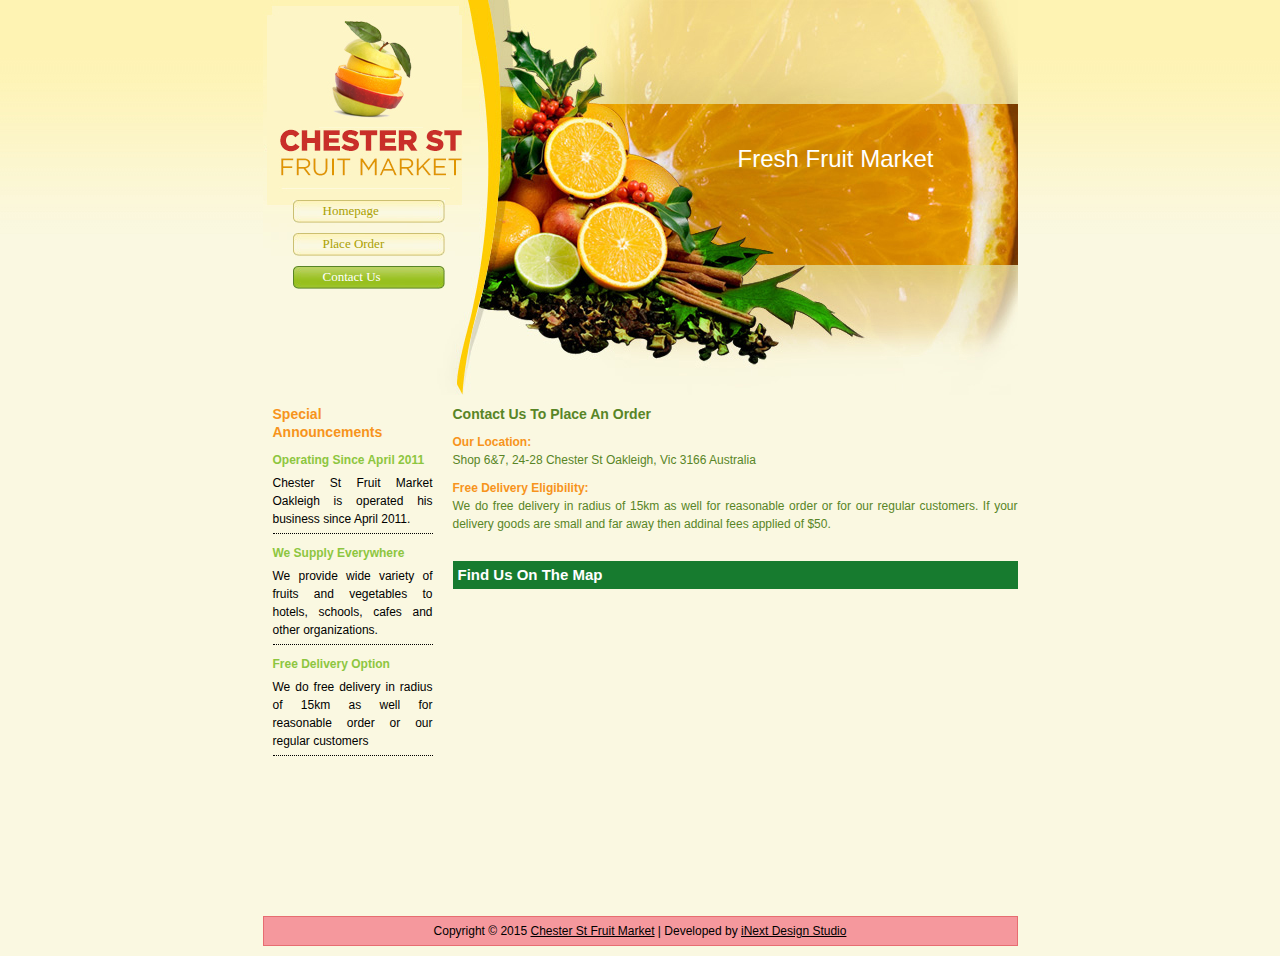
==== contact.html @ e4d32596 "first commit" ====
<!DOCTYPE html PUBLIC "-//W3C//DTD XHTML 1.0 Transitional//EN" "http://www.w3.org/TR/xhtml1/DTD/xhtml1-transitional.dtd">
<html xmlns="http://www.w3.org/1999/xhtml">
<head>
<meta http-equiv="Content-Type" content="text/html; charset=utf-8" />
<title>Fresh Fruits and Vegetables from Chester St Fruit Market</title>
<meta name="description" content="Chester St Fruit company delivers you fresh, delicious vegetables and fruits." />
<link href="templatemo_style.css" rel="stylesheet" type="text/css" />
<link rel="stylesheet" type="text/css" href="highslide/highslide.css" />
<script type="text/javascript" src="highslide/highslide-with-gallery.js"></script>
<script type="text/javascript">

	hs.graphicsDir = 'highslide/graphics/';
	hs.align = 'center';
	hs.transitions = ['expand', 'crossfade'];
	hs.wrapperClassName = 'dark borderless floating-caption';
	hs.fadeInOut = true;
	hs.dimmingOpacity = .75;

	// Add the controlbar
	if (hs.addSlideshow) hs.addSlideshow({
		//slideshowGroup: 'group1',
		interval: 5000,
		repeat: false,
		useControls: true,
		fixedControls: 'fit',
		overlayOptions: {
			opacity: .6,
			position: 'bottom center',
			hideOnMouseOut: true
		}
	});
</script>
</head>
<body>
    <div id="templatemo_container">
    <!--  Free CSS Templates by TemplateMo.com  -->
    	<div id="templatemo_header">
        	<div id="templatemo_menu">
				<ul>
                    <li><a href="index.html">Homepage</a></li>
					<li><a href="order.html">Place Order</a></li>
                  	<li><a href="contact.html" class="current">Contact Us</a></li>
					            	</ul>
			</div>
                    
        	<div id="templatemo_slogan">
            	<span class="slogan_text_1">
                	Fresh Fruit Market
                </span>
                <span class="slogan_text_2">

                 </span>
            </div>
        </div>
        
        <div id="templatemo_content_area">
            <div id="templatemo_left_col">
            	<div class="templatemo_section">
                	<h1>Special Announcements</h1>
                    	<h2>Operating Since April 2011</h2>
                        <p>Chester St Fruit Market Oakleigh is operated his business since April 2011.</p>
                        
                        <h2>We Supply Everywhere</h2>
                        <p>We provide wide variety of fruits and vegetables to hotels, schools, cafes and other organizations. </p>
                        
                        <h2>Free Delivery Option</h2>
                        <p>We do free delivery in radius of 15km as well for reasonable order or our regular customers</p>
                        
                                        </div>
                <div class="templatemo_section">
                	
                </div>
            </div><!-- End Of Left -->
            
            <div id="templatemo_right_col">
            	<div class="templatemo_post_area">
                	<h1>Contact Us To Place An Order</h1>
                    <p><span style="color:#F7941C;font-weight:bold;">Our Location:</span> <br />Shop 6&7, 24-28 Chester St
Oakleigh, Vic 3166
Australia

</p>                    
                    <p><span style="color:#F7941C;font-weight:bold;">Free Delivery Eligibility:</span> <br />We do free delivery in radius of 15km as well for reasonable order or for our regular customers. If your delivery goods are small and far away then addinal fees applied of $50.<br /><br /></p>
                </div>
                
                <div class="templatemo_gallery">
                	<div class="templatemo_title">
                     	Find Us On The Map                        
               	  </div>
                    	<p style="margin-top:5px">
                        <iframe src="https://www.google.com/maps/embed?pb=!1m18!1m12!1m3!1d3148.3085115834224!2d145.091319!3d-37.89985099999999!2m3!1f0!2f0!3f0!3m2!1i1024!2i768!4f13.1!3m3!1m2!1s0x6ad66a58fab3e2d9%3A0x381356d4da7d6d3c!2s24%2F28+Chester+St%2C+Oakleigh+VIC+3166%2C+Australia!5e0!3m2!1sen!2sin!4v1436368246171" width="550" height="300" frameborder="0" style="border:0" allowfullscreen></iframe></p>
                    
                </div>
 
            </div><!-- End Of Right -->
            <div class="cleaner"></div>
            
            <div id="templatemo_footer">Copyright © 2015 <a href="index.html">Chester St Fruit Market</a> | Developed by <a href="http://inext.com.au" target="_blank">iNext Design Studio</a></div>
            
            <div class="cleaner"></div>
        </div><!-- End Of Content Area -->    
    </div><!-- End Of Container -->

<div align=center></div></body>
</html>
---- templatemo_style.css ----
/*
CSS Credit: http://www.templatemo.com
*/

html {
	background: url(images/templatemo_bg.jpg) #faf8e1 repeat-x;
}

body {
	margin: 0;
	padding:0;
	font-family: Arial, Helvetica, sans-serif;
	font-size: 12px;
	line-height: 1.5em;
	width: 100%;
	display: table;
}

a:link, a:visited {	color: #f26521; text-decoration:none; }
a:active, a:hover { color: #f26521; text-decoration: underline; }

#templatemo_container {
	width: 755px;
	margin: auto;
}

#templatemo_header {
	width: 755px;
	height: 395px;
	background: url(images/templatemo_header.jpg) no-repeat;
}

#templatemo_menu {
	float: left;
	width: 152px;
	margin: 200px 0 0 30px;
	padding: 0;
}

#templatemo_menu ul {
	float: right;
	list-style: none;
	margin: 0;
	padding: 0;
}

#templatemo_menu li a {
	display: block;
	width: 122px;
	height: 21px;
	color: #aba000;
	background: url(images/templatemo_menu.jpg) no-repeat;
	font-family: Tahoma;
	font-size: 13px;
	margin: 0 0 10px 0;
	padding: 2px 0 0 30px;
}

#templatemo_menu li a:hover, #templatemo_menu li .current {
	background: url(images/templatemo_menu_current.jpg) no-repeat;
	color: #fff;
	text-decoration: none;
}

#templatemo_header #templatemo_slogan {
	float:right;
	width: 210px;
	margin: 150px 70px 0 0;
	padding: 0;
}

#templatemo_slogan span.slogan_text_1 {
	float: left;
	width: 100%;
	font-family: Arial;
	font-size: 24px;
	color: #fff;
	margin: 0 0 10px 0;
	padding: 0;
}
 
#templatemo_sologan span.slogan_text_2 {
	float: left;
	width: 100%;
	font-family: Arial;
	font-size: 24px;
	color: #fff;
	margin: 0 0 0 30px;
	padding: 0;
}

#templatemo_content_area {
	margin: 0;
	padding: 0;
}

#templatemo_left_col {
	float: left;
	margin: 0;
	padding: 0;
	width: 180px;
}

#templatemo_left_col .templatemo_section {
	margin: 10px 0 0 0;
	padding: 0 10px;
	width: 160px;
}

.templatemo_section h1 {
	margin: 0 0 10px 0;
	padding: 0;
	color: #f7941c;
	font-family: Arial;
	font-size: 14px;	
}

.templatemo_section h2 {
	margin: 10px 0 0 0;
	padding: 0;
	color: #8dc63f;
	font-family: Arial;
	font-size: 12px;	
}

.templatemo_section p {
	margin: 5px 0 0 0;
	padding: 0 0 5px 0;
	color: #000;
	font-family: Arial;
	font-size: 12px;
	text-align: justify;
	border-bottom: dotted 1px #000;
}


#templatemo_right_col {
	float: right;
	margin: 0;
	padding: 0;
	width: 565px;
}

#templatemo_right_col .templatemo_post_area {
	width:565px;
	margin: 10px 0 0 0;
	padding: 0;
}

.templatemo_post_area h1 {
	margin: 0 0 10px 0;
	padding: 0;
	color: #588526;
	font-family: Arial;
	font-size: 14px;
}

.templatemo_post_area p {
	margin: 0 0 10px 0;
	padding: 0;
	color: #588526;
	font-family: Arial;
	font-size: 12px;
	text-align: justify;	
}

.templatemo_post_area img {
	float: right;
	margin: 0 0 10px 10px;
	padding: 0;
}

#templatemo_right_col .templatemo_gallery {
	width: 565px;
	margin: 10px 0 0 0;
	padding: 0;
}

.templatemo_gallery .templatemo_title {
	width: 560px;
	background: #177b2f;
	font-family: Arial;
	font-size: 15px;
	font-weight: bold;
	color: #fff;
	margin: 0;
	padding: 5px 0 5px 5px;
}

.templatemo_gallery .templatemo_picture {
	margin: 10px 0 0 0;
	padding: 0;
}

.templatemo_picture .highslide-gallery img {
	float: left;
	margin: 0 16px 10px 0;
	padding: 0;
}

.highslide-gallery img.left {
	margin: 0 20px 10px 10px;
	padding: 0;
}

.highslide-gallery img.right {
	margin: 0 0 10px 0;
	padding: 0;
}

#templatemo_content_area #templatemo_footer {
	background-color: #f5989d;
	border: 1px solid #E76D71;
	color: #000;
	font-family: Arial;
	font-size: 12px;
	text-align: center;
	margin: 10px 0;
	padding: 5px 0;
}

#templatemo_footer a {
	color: #000;
	text-decoration: underline;
}

#templatemo_footer a:hover {
	color: #990000;
	text-decoration: none;
}

.cleaner {
	clear: both;
	height: 0;
	margin: 0;
	padding: 0;
}
---- highslide/highslide.css ----
.highslide-container div {
	font-family: Verdana, Helvetica;
	font-size: 10pt;
}
.highslide-container table {
	background: none;
}
.highslide {
	outline: none;
	text-decoration: none;
}
.highslide img {
	border: 2px solid silver;
}
.highslide:hover img {
	border-color: gray;
}
.highslide-active-anchor img {
	visibility: hidden;
}
.highslide-gallery .highslide-active-anchor img {
	border-color: black;
	visibility: visible;
	cursor: default;
}
.highslide-image {
	border-width: 2px;
	border-style: solid;
	border-color: white;
	background: gray;
}
.highslide-wrapper, .highslide-outline {
	background: white;
}
.glossy-dark {
	background: #111;
}

.highslide-image-blur {
}
.highslide-number {
	font-weight: bold;
	color: gray;
	font-size: .9em;
}
.highslide-caption {
	display: none;
	font-size: 1em;
	padding: 5px;
	/*background: white;*/
}
.highslide-heading {
	display: none;
	font-weight: bold;
	margin: 0.4em;
}
.highslide-dimming {
	position: absolute;
	background: black;
}
a.highslide-full-expand {
   background: url(graphics/fullexpand.gif) no-repeat;
   display: block;
   margin: 0 10px 10px 0;
   width: 34px;
   height: 34px;
}
.highslide-loading {
	display: block;
	color: black;
	font-size: 9px;
	font-weight: bold;
	text-transform: uppercase;
	text-decoration: none;
	padding: 3px;
	border: 1px solid white;
	background-color: white;
	padding-left: 22px;
	background-image: url(graphics/loader.white.gif);
	background-repeat: no-repeat;
	background-position: 3px 1px;
}
a.highslide-credits,
a.highslide-credits i {
	padding: 2px;
	color: silver;
	text-decoration: none;
	font-size: 10px;
}
a.highslide-credits:hover,
a.highslide-credits:hover i {
	color: white;
	background-color: gray;
}
.highslide-move, .highslide-move * {
	cursor: move;
}

.highslide-viewport {
	display: none;
	position: fixed;
	width: 100%;
	height: 100%;
	z-index: 1;
	background: none;
	left: 0;
	top: 0;
}
.highslide-overlay {
	display: none;
}
.hidden-container {
	display: none;
}
/* Example of a semitransparent, offset closebutton */
.closebutton {
	position: relative;
	top: -15px;
	left: 15px;
	width: 30px;
	height: 30px;
	cursor: pointer;
	background: url(graphics/close.png);
	/* NOTE! For IE6, you also need to update the highslide-ie6.css file. */
}

/*****************************************************************************/
/* Thumbnail boxes for the galleries.                                        */
/* Remove these if you are not using a gallery.                              */
/*****************************************************************************/
.highslide-gallery ul {
	list-style-type: none;
	margin: 0;
	padding: 0;
}
.highslide-gallery ul li {
	display: block;
	position: relative;
	float: left;
	width: 106px;
	height: 106px;
	border: 1px solid silver;
	background: #ededed;
	margin: 2px;
	line-height: 0;
	overflow: hidden;
}
.highslide-gallery ul a {
	position: absolute;
	top: 50%;
	left: 50%;
}
.highslide-gallery ul img {
 	position: relative;
	top: -50%;
	left: -50%;
}
html>/**/body .highslide-gallery ul li {
	display: table;
	text-align: center;
}
html>/**/body .highslide-gallery ul li {
	text-align: center;
}
html>/**/body .highslide-gallery ul a {
	position: static;
	display: table-cell;
	vertical-align: middle;
}
html>/**/body .highslide-gallery ul img {
	position: static;
}

/*****************************************************************************/
/* Controls for the galleries.											     */
/* Remove these if you are not using a gallery							     */
/*****************************************************************************/
.highslide-controls {
	width: 195px;
	height: 40px;
	background: url(graphics/controlbar-white.gif) 0 -90px no-repeat;
	margin: 20px 15px 10px 0;
}
.highslide-controls ul {
	position: relative;
	left: 15px;
	height: 40px;
	list-style: none;
	margin: 0;
	padding: 0;
	background: url(graphics/controlbar-white.gif) right -90px no-repeat;

}
.highslide-controls li {
	float: left;
	padding: 5px 0;
	margin:0;
}
.highslide-controls a {
	background-image: url(graphics/controlbar-white.gif);
	display: block;
	float: left;
	height: 30px;
	width: 30px;
	outline: none;
}
.highslide-controls a.disabled {
	cursor: default;
}
.highslide-controls a.disabled span {
	cursor: default;
}
.highslide-controls a span {
	/* hide the text for these graphic buttons */
	display: none;
	cursor: pointer;
}


/* The CSS sprites for the controlbar - see http://www.google.com/search?q=css+sprites */
.highslide-controls .highslide-previous a {
	background-position: 0 0;
}
.highslide-controls .highslide-previous a:hover {
	background-position: 0 -30px;
}
.highslide-controls .highslide-previous a.disabled {
	background-position: 0 -60px !important;
}
.highslide-controls .highslide-play a {
	background-position: -30px 0;
}
.highslide-controls .highslide-play a:hover {
	background-position: -30px -30px;
}
.highslide-controls .highslide-play a.disabled {
	background-position: -30px -60px !important;
}
.highslide-controls .highslide-pause a {
	background-position: -60px 0;
}
.highslide-controls .highslide-pause a:hover {
	background-position: -60px -30px;
}
.highslide-controls .highslide-next a {
	background-position: -90px 0;
}
.highslide-controls .highslide-next a:hover {
	background-position: -90px -30px;
}
.highslide-controls .highslide-next a.disabled {
	background-position: -90px -60px !important;
}
.highslide-controls .highslide-move a {
	background-position: -120px 0;
}
.highslide-controls .highslide-move a:hover {
	background-position: -120px -30px;
}
.highslide-controls .highslide-full-expand a {
	background-position: -150px 0;
}
.highslide-controls .highslide-full-expand a:hover {
	background-position: -150px -30px;
}
.highslide-controls .highslide-full-expand a.disabled {
	background-position: -150px -60px !important;
}
.highslide-controls .highslide-close a {
	background-position: -180px 0;
}
.highslide-controls .highslide-close a:hover {
	background-position: -180px -30px;
}

/*****************************************************************************/
/* Styles for the HTML popups											     */
/* Remove these if you are not using Highslide HTML						     */
/*****************************************************************************/
.highslide-maincontent {
	display: none;
}
.highslide-html {
	background-color: white;
}
.highslide-html-content {
	display: none;
	width: 400px;
	padding: 0 5px 5px 5px;
}
.highslide-header {
	padding-bottom: 5px;
}
.highslide-header ul {
	margin: 0;
	padding: 0;
	text-align: right;
}
.highslide-header ul li {
	display: inline;
	padding-left: 1em;
}
.highslide-header ul li.highslide-previous, .highslide-header ul li.highslide-next {
	display: none;
}
.highslide-header a {
	font-weight: bold;
	color: gray;
	text-transform: uppercase;
	text-decoration: none;
}
.highslide-header a:hover {
	color: black;
}
.highslide-header .highslide-move a {
	cursor: move;
}
.highslide-footer {
	height: 16px;
}
.highslide-footer .highslide-resize {
	display: block;
	float: right;
	margin-top: 5px;
	height: 11px;
	width: 11px;
	background: url(graphics/resize.gif) no-repeat;
}
.highslide-footer .highslide-resize span {
	display: none;
}
.highslide-body {
}
.highslide-resize {
	cursor: nw-resize;
}

/*****************************************************************************/
/* Styles for the Individual wrapper class names.							 */
/* See www.highslide.com/ref/hs.wrapperClassName							 */
/* You can safely remove the class name themes you don't use				 */
/*****************************************************************************/

/* hs.wrapperClassName = 'draggable-header' */
.draggable-header .highslide-header {
	height: 18px;
	border-bottom: 1px solid #dddddd;
}
.draggable-header .highslide-heading {
	position: absolute;
	margin: 2px 0.4em;
}

.draggable-header .highslide-header .highslide-move {
	cursor: move;
	display: block;
	height: 16px;
	position: absolute;
	right: 24px;
	top: 0;
	width: 100%;
	z-index: 1;
}
.draggable-header .highslide-header .highslide-move * {
	display: none;
}
.draggable-header .highslide-header .highslide-close {
	position: absolute;
	right: 2px;
	top: 2px;
	z-index: 2;
	padding: 0;
}
.draggable-header .highslide-header .highslide-close a {
	display: block;
	height: 16px;
	width: 16px;
	background-image: url(graphics/closeX.png);
}
.draggable-header .highslide-header .highslide-close a:hover {
	background-position: 0 16px;
}
.draggable-header .highslide-header .highslide-close span {
	display: none;
}
.draggable-header .highslide-maincontent {
	padding-top: 1em;
}

/* hs.wrapperClassName = 'titlebar' */
.titlebar .highslide-header {
	height: 18px;
	border-bottom: 1px solid #dddddd;
}
.titlebar .highslide-heading {
	position: absolute;
	margin: 1px 0.4em;
	color: #666666;
}

.titlebar .highslide-header .highslide-move {
	cursor: move;
	display: block;
	height: 16px;
	position: absolute;
	right: 24px;
	top: 0;
	width: 100%;
	z-index: 1;
}
.titlebar .highslide-header .highslide-move * {
	display: none;
}
.titlebar .highslide-header li {
	position: relative;
	top: 3px;
	z-index: 2;
	padding: 0 0 0 1em;
}
.titlebar .highslide-maincontent {
	padding-top: 1em;
}

/* hs.wrapperClassName = 'no-footer' */
.no-footer .highslide-footer {
	display: none;
}

/* hs.wrapperClassName = 'wide-border' */
.wide-border {
	background: white;
}
.wide-border .highslide-image {
	border-width: 10px;
}
.wide-border .highslide-caption {
	padding: 0 10px 10px 10px;
}

/* hs.wrapperClassName = 'borderless' */
.borderless .highslide-image {
	border: none;
}
.borderless .highslide-caption {
	border-bottom: 1px solid white;
	border-top: 1px solid white;
	background: silver;
}

/* hs.wrapperClassName = 'outer-glow' */
.outer-glow {
	background: #444;
}
.outer-glow .highslide-image {
	border: 5px solid #444444;
}
.outer-glow .highslide-caption {
	border: 5px solid #444444;
	border-top: none;
	padding: 5px;
	background-color: gray;
}

/* hs.wrapperClassName = 'colored-border' */
.colored-border {
	background: white;
}
.colored-border .highslide-image {
	border: 2px solid green;
}
.colored-border .highslide-caption {
	border: 2px solid green;
	border-top: none;
}

/* hs.wrapperClassName = 'dark' */
.dark {
	background: #111;
}
.dark .highslide-image {
	border-color: black black #202020 black;
	background: gray;
}
.dark .highslide-caption {
	color: white;
	background: #111;
}
.dark .highslide-controls,
.dark .highslide-controls ul,
.dark .highslide-controls a {
	background-image: url(graphics/controlbar-black-border.gif);
}

/* hs.wrapperClassName = 'floating-caption' */
.floating-caption .highslide-caption {
	position: absolute;
	padding: 1em 0 0 0;
	background: none;
	color: white;
	border: none;
	font-weight: bold;
}

/* hs.wrapperClassName = 'controls-in-heading' */
.controls-in-heading .highslide-heading {
	color: gray;
	font-weight: bold;
	height: 20px;
	overflow: hidden;
	cursor: default;
	padding: 0 0 0 22px;
	margin: 0;
	background: url(graphics/icon.gif) no-repeat 0 1px;
}
.controls-in-heading .highslide-controls {
	width: 105px;
	height: 20px;
	position: relative;
	margin: 0;
	top: -23px;
	left: 7px;
	background: none;
}
.controls-in-heading .highslide-controls ul {
	position: static;
	height: 20px;
	background: none;
}
.controls-in-heading .highslide-controls li {
	padding: 0;
}
.controls-in-heading .highslide-controls a {
	background-image: url(graphics/controlbar-white-small.gif);
	height: 20px;
	width: 20px;
}

.controls-in-heading .highslide-controls .highslide-move {
	display: none;
}

.controls-in-heading .highslide-controls .highslide-previous a {
	background-position: 0 0;
}
.controls-in-heading .highslide-controls .highslide-previous a:hover {
	background-position: 0 -20px;
}
.controls-in-heading .highslide-controls .highslide-previous a.disabled {
	background-position: 0 -40px !important;
}
.controls-in-heading .highslide-controls .highslide-play a {
	background-position: -20px 0;
}
.controls-in-heading .highslide-controls .highslide-play a:hover {
	background-position: -20px -20px;
}
.controls-in-heading .highslide-controls .highslide-play a.disabled {
	background-position: -20px -40px !important;
}
.controls-in-heading .highslide-controls .highslide-pause a {
	background-position: -40px 0;
}
.controls-in-heading .highslide-controls .highslide-pause a:hover {
	background-position: -40px -20px;
}
.controls-in-heading .highslide-controls .highslide-next a {
	background-position: -60px 0;
}
.controls-in-heading .highslide-controls .highslide-next a:hover {
	background-position: -60px -20px;
}
.controls-in-heading .highslide-controls .highslide-next a.disabled {
	background-position: -60px -40px !important;
}
.controls-in-heading .highslide-controls .highslide-full-expand a {
	background-position: -100px 0;
}
.controls-in-heading .highslide-controls .highslide-full-expand a:hover {
	background-position: -100px -20px;
}
.controls-in-heading .highslide-controls .highslide-full-expand a.disabled {
	background-position: -100px -40px !important;
}
.controls-in-heading .highslide-controls .highslide-close a {
	background-position: -120px 0;
}
.controls-in-heading .highslide-controls .highslide-close a:hover {
	background-position: -120px -20px;
}

/*****************************************************************************/
/* Styles for text based controls.						                     */
/* You can safely remove this if you don't use text based controls			 */
/*****************************************************************************/

.text-controls .highslide-controls {
	width: auto;
	height: auto;
	margin: 0;
	text-align: center;
	background: none;
}
.text-controls ul {
	position: static;
	background: none;
	height: auto;
	left: 0;
}
.text-controls .highslide-move {
	display: none;
}
.text-controls li {
    background-image: url(graphics/controlbar-text-buttons.png);
	background-position: right top !important;
	padding: 0;
	margin-left: 15px;
	display: block;
	width: auto;
}
.text-controls a {
    background: url(graphics/controlbar-text-buttons.png) no-repeat;
    background-position: left top !important;
    position: relative;
    left: -10px;
	display: block;
	width: auto;
	height: auto;
	text-decoration: none !important;
}
.text-controls a span {
	background: url(graphics/controlbar-text-buttons.png) no-repeat;
    margin: 1px 2px 1px 10px;
	display: block;
    min-width: 4em;
    height: 18px;
    line-height: 18px;
	padding: 1px 0 1px 18px;
    color: #333;
	font-family: "Trebuchet MS", Arial, sans-serif;
	font-size: 12px;
	font-weight: bold;
	white-space: nowrap;
}
.text-controls .highslide-next {
	margin-right: 1em;
}
.text-controls .highslide-full-expand a span {
	min-width: 0;
	margin: 1px 0;
	padding: 1px 0 1px 10px;
}
.text-controls .highslide-close a span {
	min-width: 0;
}
.text-controls a:hover span {
	color: black;
}
.text-controls a.disabled span {
	color: #999;
}

.text-controls .highslide-previous span {
	background-position: 0 -40px;
}
.text-controls .highslide-previous a.disabled {
	background-position: left top !important;
}
.text-controls .highslide-previous a.disabled span {
	background-position: 0 -140px;
}
.text-controls .highslide-play span {
	background-position: 0 -60px;
}
.text-controls .highslide-play a.disabled {
	background-position: left top !important;
}
.text-controls .highslide-play a.disabled span {
	background-position: 0 -160px;
}
.text-controls .highslide-pause span {
	background-position: 0 -80px;
}
.text-controls .highslide-next span {
	background-position: 0 -100px;
}
.text-controls .highslide-next a.disabled {
	background-position: left top !important;
}
.text-controls .highslide-next a.disabled span {
	background-position: 0 -200px;
}
.text-controls .highslide-full-expand span {
	background: none;
}
.text-controls .highslide-full-expand a.disabled {
	background-position: left top !important;
}
.text-controls .highslide-close span {
	background-position: 0 -120px;
}


/*****************************************************************************/
/* Styles for the thumbstrip.							                     */
/* See www.highslide.com/ref/hs.addSlideshow    							 */
/* You can safely remove this if you don't use a thumbstrip 				 */
/*****************************************************************************/

.highslide-thumbstrip {
	height: 100%;
}
.highslide-thumbstrip div {
	overflow: hidden;
}
.highslide-thumbstrip table {
	position: relative;
	padding: 0;
	border-collapse: collapse;
}
.highslide-thumbstrip td {
	padding: 1px;
	/*text-align: center;*/
}
.highslide-thumbstrip a {
	outline: none;
}
.highslide-thumbstrip img {
	display: block;
	border: 1px solid gray;
	margin: 0 auto;
}
.highslide-thumbstrip .highslide-active-anchor img {
	visibility: visible;
}
.highslide-thumbstrip .highslide-marker {
	position: absolute;
	width: 0;
	height: 0;
	border-width: 0;
	border-style: solid;
	border-color: transparent; /* change this to actual background color in highslide-ie6.css */
}
.highslide-thumbstrip-horizontal div {
	width: auto;
	/* width: 100% breaks in small strips in IE */
}
.highslide-thumbstrip-horizontal .highslide-scroll-up {
	display: none;
	position: absolute;
	top: 3px;
	left: 3px;
	width: 25px;
	height: 42px;
}
.highslide-thumbstrip-horizontal .highslide-scroll-up div {
	margin-bottom: 10px;
	cursor: pointer;
	background: url(graphics/scrollarrows.png) left center no-repeat;
	height: 42px;
}
.highslide-thumbstrip-horizontal .highslide-scroll-down {
	display: none;
	position: absolute;
	top: 3px;
	right: 3px;
	width: 25px;
	height: 42px;
}
.highslide-thumbstrip-horizontal .highslide-scroll-down div {
	margin-bottom: 10px;
	cursor: pointer;
	background: url(graphics/scrollarrows.png) center right no-repeat;
	height: 42px;
}
.highslide-thumbstrip-horizontal table {
	margin: 2px 0 10px 0;
}
.highslide-viewport .highslide-thumbstrip-horizontal table {
	margin-left: 10px;
}
.highslide-thumbstrip-horizontal img {
	width: auto;
	height: 40px;
}
.highslide-thumbstrip-horizontal .highslide-marker {
	top: 47px;
	border-left-width: 6px;
	border-right-width: 6px;
	border-bottom: 6px solid gray;
}
.highslide-viewport .highslide-thumbstrip-horizontal .highslide-marker {
	margin-left: 10px;
}
.dark .highslide-thumbstrip-horizontal .highslide-marker, .highslide-viewport .highslide-thumbstrip-horizontal .highslide-marker {
	border-bottom-color: white !important;
}
.highslide-thumbstrip-vertical div {
	height: 100%;
}
.highslide-thumbstrip-vertical a {
	display: block;
}
.highslide-thumbstrip-vertical .highslide-scroll-up {
	display: none;
	position: absolute;
	top: 0;
	left: 0;
	width: 100%;
	height: 25px;
}
.highslide-thumbstrip-vertical .highslide-scroll-up div {
	margin-left: 10px;
	cursor: pointer;
	background: url(graphics/scrollarrows.png) top center no-repeat;
	height: 25px;
}
.highslide-thumbstrip-vertical .highslide-scroll-down {
	display: none;
	position: absolute;
	bottom: 0;
	left: 0;
	width: 100%;
	height: 25px;
}
.highslide-thumbstrip-vertical .highslide-scroll-down div {
	margin-left: 10px;
	cursor: pointer;
	background: url(graphics/scrollarrows.png) bottom center no-repeat;
	height: 25px;
}
.highslide-thumbstrip-vertical table {
	margin: 10px 0 0 10px;
}
.highslide-thumbstrip-vertical img {
	max-width: 60px;
}
.highslide-thumbstrip-vertical .highslide-marker {
	left: 0;
	margin-top: 8px;
	border-top-width: 6px;
	border-bottom-width: 6px;
	border-left: 6px solid gray;
}
.dark .highslide-thumbstrip-vertical .highslide-marker, .highslide-viewport .highslide-thumbstrip-vertical .highslide-marker {
	border-left-color: white;
}

.highslide-viewport .highslide-thumbstrip-float {
	overflow: auto;
}
.highslide-thumbstrip-float ul {
	margin: 2px 0;
	padding: 0;
}
.highslide-thumbstrip-float li {
	display: block;
	height: 60px;
	margin: 0 2px;
	list-style: none;
	float: left;
}
.highslide-thumbstrip-float img {
	display: inline;
	border-color: silver;
	max-height: 56px;
}
.highslide-thumbstrip-float .highslide-active-anchor img {
	border-color: black;
}
.highslide-thumbstrip-float .highslide-scroll-up div, .highslide-thumbstrip-float .highslide-scroll-down div {
	display: none;
}
.highslide-thumbstrip-float .highslide-marker {
	display: none;
}
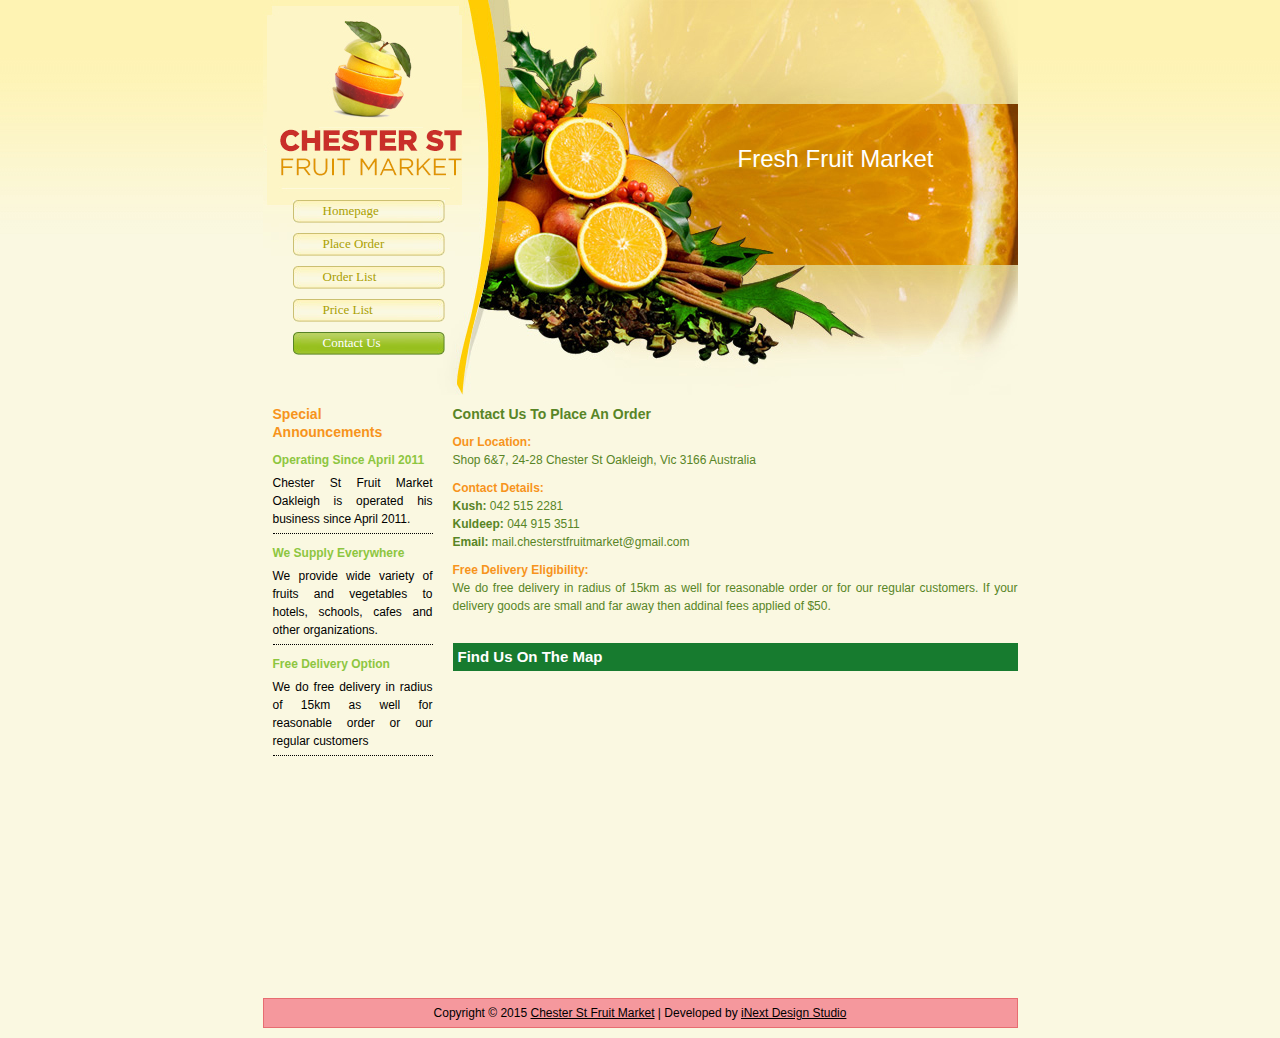
==== commit 19455215: "files changed and new files added" ====
--- a/contact.html
+++ b/contact.html
@@ -39,6 +39,8 @@
 				<ul>
                     <li><a href="index.html">Homepage</a></li>
 					<li><a href="order.html">Place Order</a></li>
+                    	<li><a href="orderlist.html">Order List</a></li>
+                  	<li><a href="pricelist.html">Price List</a></li>
                   	<li><a href="contact.html" class="current">Contact Us</a></li>
 					            	</ul>
 			</div>
@@ -79,7 +81,10 @@
 Oakleigh, Vic 3166
 Australia
 
-</p>                    
+</p>        
+<p><span style="color:#F7941C;font-weight:bold;">Contact Details:</span> <br /> <strong>Kush:</strong> 042 515 2281
+<br /><strong>Kuldeep:</strong> 044 915 3511
+<br /><strong>Email:</strong> mail.chesterstfruitmarket@gmail.com</p>            
                     <p><span style="color:#F7941C;font-weight:bold;">Free Delivery Eligibility:</span> <br />We do free delivery in radius of 15km as well for reasonable order or for our regular customers. If your delivery goods are small and far away then addinal fees applied of $50.<br /><br /></p>
                 </div>
                 
--- a/templatemo_style.css
+++ b/templatemo_style.css
@@ -29,6 +29,50 @@
 	height: 395px;
 	background: url(images/templatemo_header.jpg) no-repeat;
 }
+
+#templatemo_header2 {
+	width: 755px;
+	height: 245px;
+	background: url(images/templatemo_header2.jpg) no-repeat;
+}
+
+.orderlist1 {
+color:  #8D0B10;
+}
+
+#templatemo_menu2 {
+	float: left;
+	width: 152px;
+	margin: 140px 0 0 30px;
+	padding: 0;
+}
+
+#templatemo_menu2 ul {
+	float: right;
+	list-style: none;
+	margin: 0;
+	padding: 0;
+}
+
+#templatemo_menu2 li a {
+	display: block;
+	width: 122px;
+	height: 21px;
+	color: #aba000;
+	background: url(images/templatemo_menu.jpg) no-repeat;
+	font-family: Tahoma;
+	font-size: 13px;
+	margin: 0 0 10px 0;
+	padding: 2px 0 0 30px;
+}
+
+#templatemo_menu2 li a:hover, #templatemo_menu2 li .current {
+	background: url(images/templatemo_menu_current.jpg) no-repeat;
+	color: #fff;
+	text-decoration: none;
+}
+
+
 
 #templatemo_menu {
 	float: left;
@@ -69,6 +113,7 @@
 	padding: 0;
 }
 
+
 #templatemo_slogan span.slogan_text_1 {
 	float: left;
 	width: 100%;
@@ -141,6 +186,14 @@
 	width: 565px;
 }
 
+#templatemo_right_col2 {
+	float: right;
+	margin: 0;
+	padding: 0;
+	width: 765px;
+}
+
+
 #templatemo_right_col .templatemo_post_area {
 	width:565px;
 	margin: 10px 0 0 0;
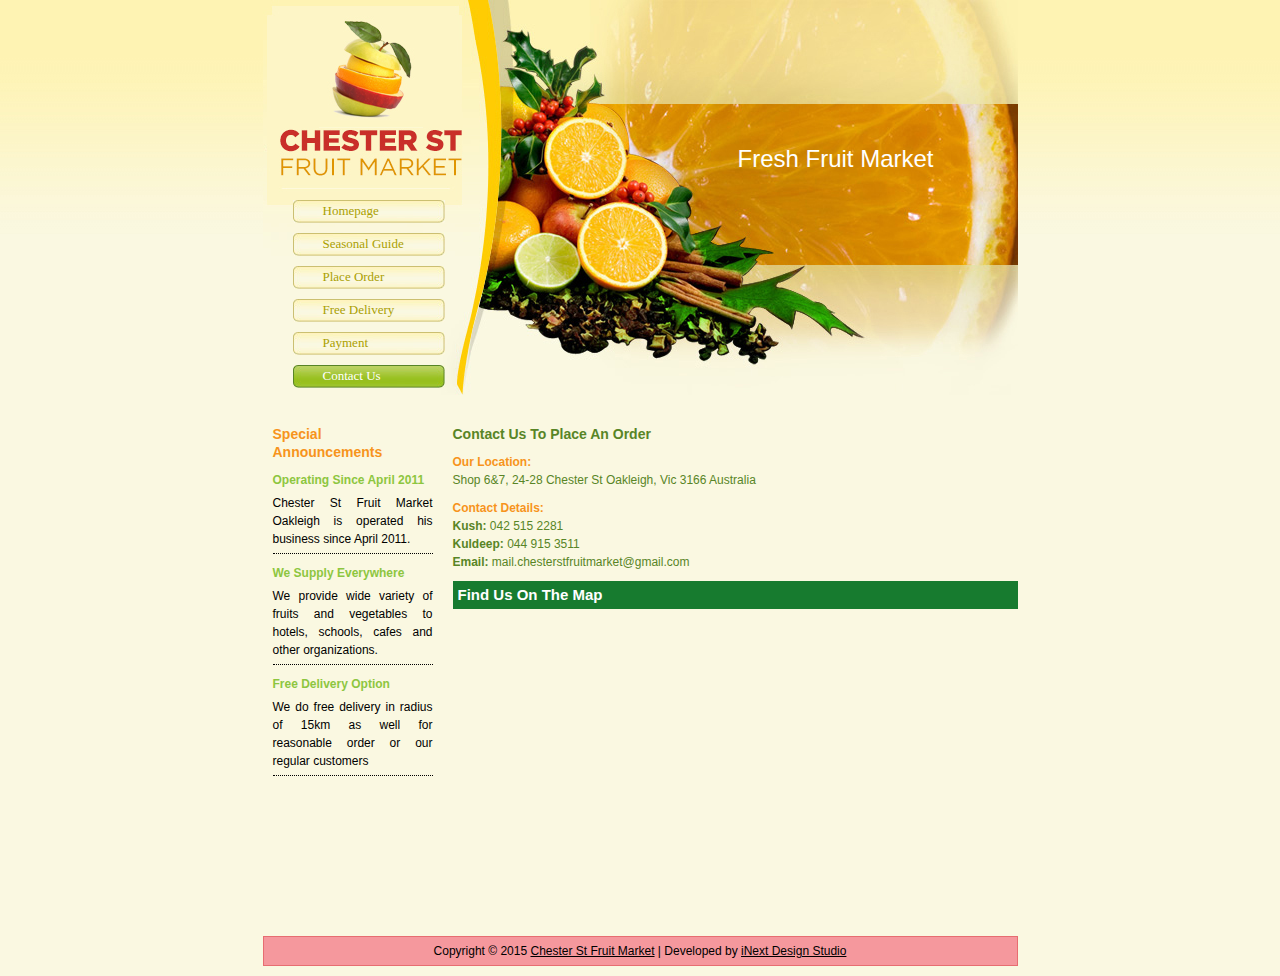
==== commit 1b4e4087: "changes made as per client word document" ====
--- a/contact.html
+++ b/contact.html
@@ -38,9 +38,10 @@
         	<div id="templatemo_menu">
 				<ul>
                     <li><a href="index.html">Homepage</a></li>
+					<li><a href="seasonguide.html">Seasonal Guide</a></li>
 					<li><a href="order.html">Place Order</a></li>
-                    	<li><a href="orderlist.html">Order List</a></li>
-                  	<li><a href="pricelist.html">Price List</a></li>
+                    <li><a href="freedelivery.html">Free Delivery</a></li>
+                  	<li><a href="payment.html">Payment</a></li>
                   	<li><a href="contact.html" class="current">Contact Us</a></li>
 					            	</ul>
 			</div>
@@ -85,7 +86,8 @@
 <p><span style="color:#F7941C;font-weight:bold;">Contact Details:</span> <br /> <strong>Kush:</strong> 042 515 2281
 <br /><strong>Kuldeep:</strong> 044 915 3511
 <br /><strong>Email:</strong> mail.chesterstfruitmarket@gmail.com</p>            
-                    <p><span style="color:#F7941C;font-weight:bold;">Free Delivery Eligibility:</span> <br />We do free delivery in radius of 15km as well for reasonable order or for our regular customers. If your delivery goods are small and far away then addinal fees applied of $50.<br /><br /></p>
+                   
+                   
                 </div>
                 
                 <div class="templatemo_gallery">
--- a/templatemo_style.css
+++ b/templatemo_style.css
@@ -26,52 +26,13 @@
 
 #templatemo_header {
 	width: 755px;
-	height: 395px;
+	height: 415px;
 	background: url(images/templatemo_header.jpg) no-repeat;
-}
-
-#templatemo_header2 {
-	width: 755px;
-	height: 245px;
-	background: url(images/templatemo_header2.jpg) no-repeat;
 }
 
 .orderlist1 {
 color:  #8D0B10;
 }
-
-#templatemo_menu2 {
-	float: left;
-	width: 152px;
-	margin: 140px 0 0 30px;
-	padding: 0;
-}
-
-#templatemo_menu2 ul {
-	float: right;
-	list-style: none;
-	margin: 0;
-	padding: 0;
-}
-
-#templatemo_menu2 li a {
-	display: block;
-	width: 122px;
-	height: 21px;
-	color: #aba000;
-	background: url(images/templatemo_menu.jpg) no-repeat;
-	font-family: Tahoma;
-	font-size: 13px;
-	margin: 0 0 10px 0;
-	padding: 2px 0 0 30px;
-}
-
-#templatemo_menu2 li a:hover, #templatemo_menu2 li .current {
-	background: url(images/templatemo_menu_current.jpg) no-repeat;
-	color: #fff;
-	text-decoration: none;
-}
-
 
 
 #templatemo_menu {
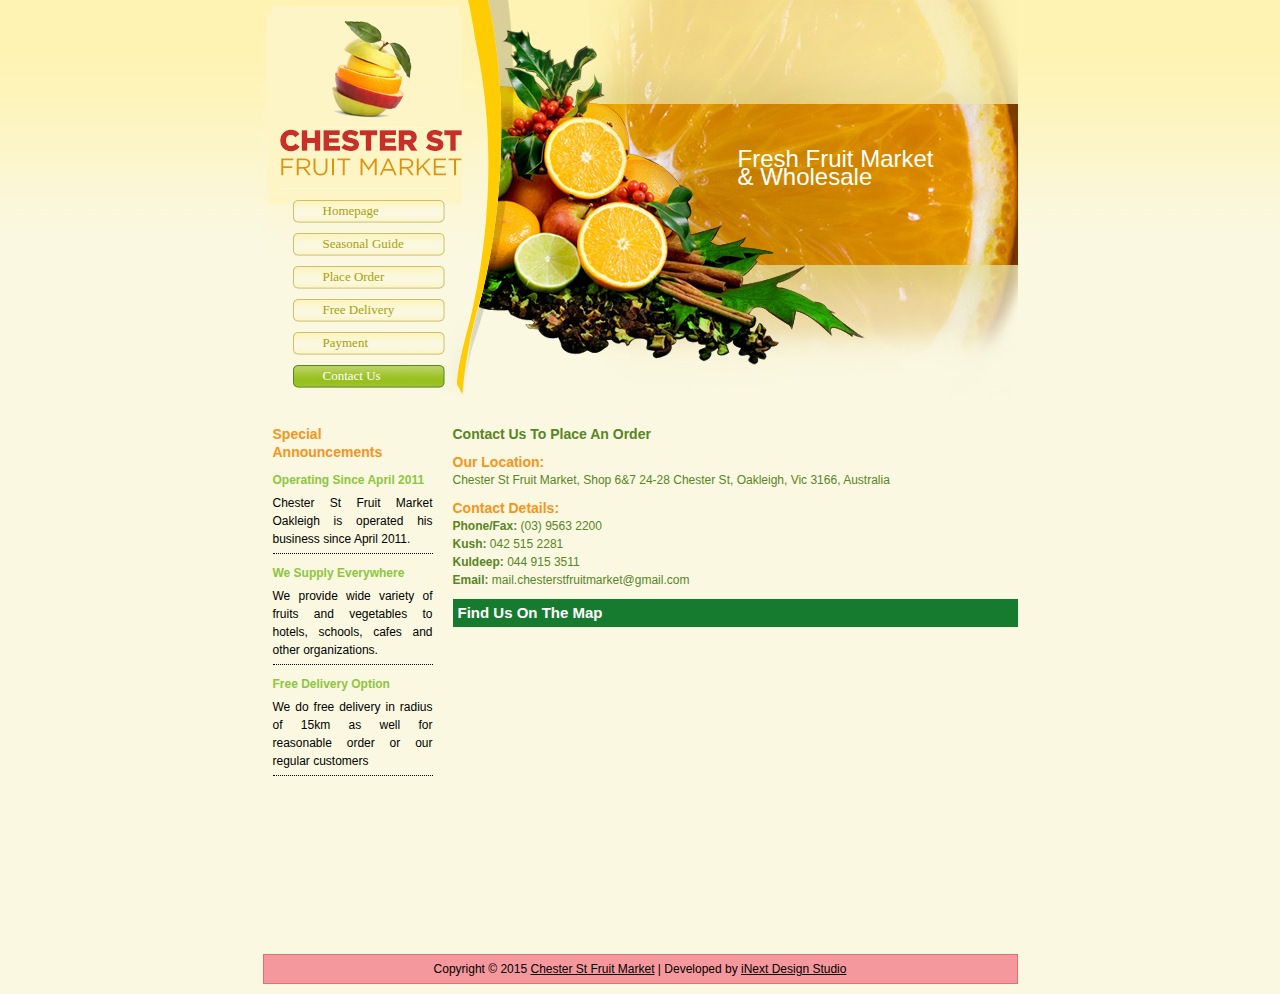
==== commit 5f452ff3: "latest changes made as per screenshots sent" ====
--- a/contact.html
+++ b/contact.html
@@ -48,7 +48,7 @@
                     
         	<div id="templatemo_slogan">
             	<span class="slogan_text_1">
-                	Fresh Fruit Market
+                	Fresh Fruit Market &amp; Wholesale
                 </span>
                 <span class="slogan_text_2">
 
@@ -78,12 +78,13 @@
             <div id="templatemo_right_col">
             	<div class="templatemo_post_area">
                 	<h1>Contact Us To Place An Order</h1>
-                    <p><span style="color:#F7941C;font-weight:bold;">Our Location:</span> <br />Shop 6&7, 24-28 Chester St
-Oakleigh, Vic 3166
-Australia
+                    <p><span style="color:#F7941C;font-weight:bold;font-size:14px">Our Location:</span> <br />
+                    Chester St Fruit Market, Shop 6&7 24-28 Chester St, Oakleigh, Vic 3166, Australia
 
 </p>        
-<p><span style="color:#F7941C;font-weight:bold;">Contact Details:</span> <br /> <strong>Kush:</strong> 042 515 2281
+<p><span style="color:#F7941C;font-weight:bold;font-size:14px;">Contact Details:</span> <br />
+<strong>Phone/Fax:</strong> (03) 9563 2200
+<br /> <strong>Kush:</strong> 042 515 2281
 <br /><strong>Kuldeep:</strong> 044 915 3511
 <br /><strong>Email:</strong> mail.chesterstfruitmarket@gmail.com</p>            
                    
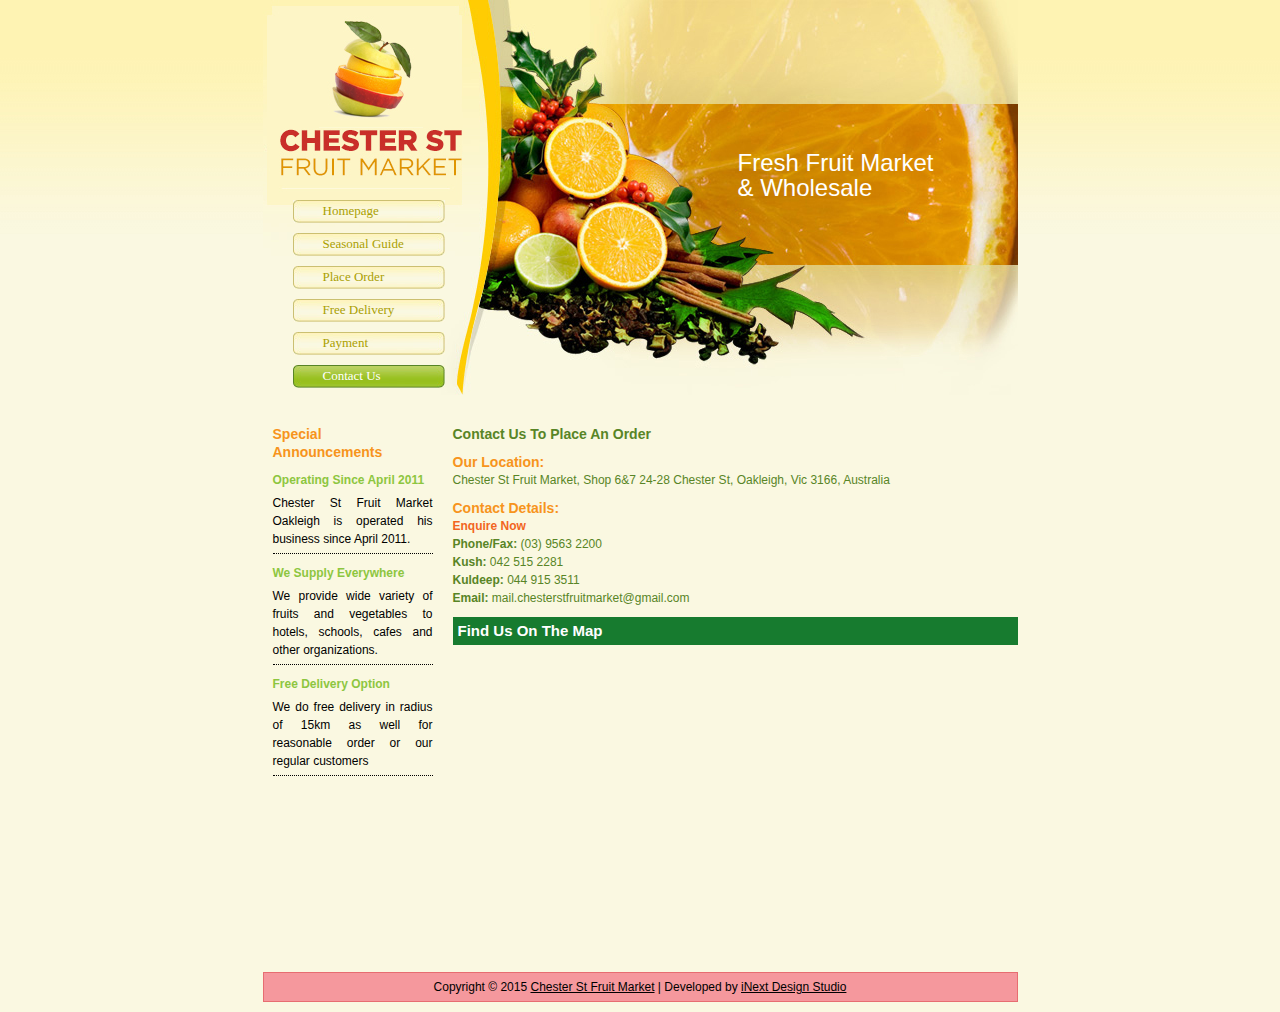
==== commit 329b33db: "contact form added" ====
--- a/contact.html
+++ b/contact.html
@@ -83,7 +83,8 @@
 
 </p>        
 <p><span style="color:#F7941C;font-weight:bold;font-size:14px;">Contact Details:</span> <br />
-<strong>Phone/Fax:</strong> (03) 9563 2200
+<strong><a href="contactform.php">Enquire Now</a></strong>
+<br /><strong>Phone/Fax:</strong> (03) 9563 2200
 <br /> <strong>Kush:</strong> 042 515 2281
 <br /><strong>Kuldeep:</strong> 044 915 3511
 <br /><strong>Email:</strong> mail.chesterstfruitmarket@gmail.com</p>            
--- a/templatemo_style.css
+++ b/templatemo_style.css
@@ -83,6 +83,7 @@
 	color: #fff;
 	margin: 0 0 10px 0;
 	padding: 0;
+	line-height: 25px;
 }
  
 #templatemo_sologan span.slogan_text_2 {
@@ -248,4 +249,40 @@
 	height: 0;
 	margin: 0;
 	padding: 0;
+}
+
+#contactform-area {
+	width: 600px;
+	margin-top: 25px;
+}
+
+#contactform-area input, #contactform-area textarea {
+	padding: 5px;
+	width: 471px;
+	font-family: Helvetica, sans-serif;
+	font-size: 1.4em;
+	margin: 0px 0px 10px 0px;
+	border: 2px solid #ccc;
+}
+
+#contactform-area textarea {
+	height: 90px;
+}
+
+#contactform-area textarea:focus, #contactform-area input:focus {
+	border: 2px solid #900;
+}
+
+#contactform-area input.submit-button {
+	width: 100px;
+	float: right;
+}
+
+label {
+	float: left;
+	text-align: right;
+	margin-right: 15px;
+	width: 100px;
+	padding-top: 5px;
+	font-size: 1.4em;
 }